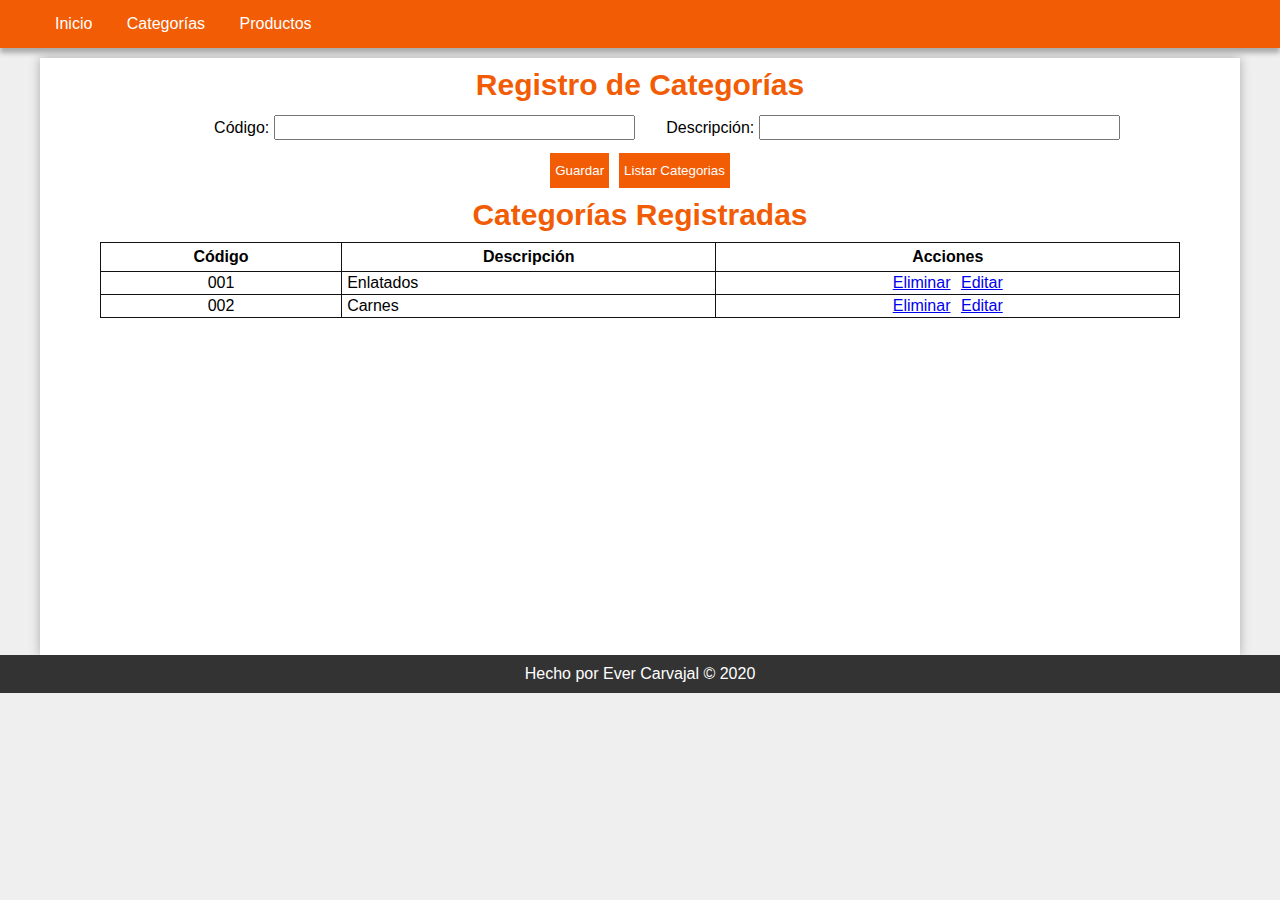
==== pm_administrador-de-productos/categorias.html @ a5190419 "estilos de la tabla hechos" ====
<!DOCTYPE html>
<html lang="es">

<head>
    <meta charset="UTF-8">
    <meta name="viewport" content="width=device-width, initial-scale=1.0">
    <title>Administrador de Productos</title>
    <link rel="stylesheet" href="css/styles.css">
</head>

<body>
    <div class="barra">
        <nav class="nav">
            <a href="index.html">Inicio</a>
            <a href="categorias.html">Categorías</a>
            <a href="productos.html">Productos</a>
        </nav>
    </div>

    <div class="contenedor-body">
        <section class="section">
            <h2>Registro de Categorías</h2>

            <form class="formulario">
                <div class="columnas">
                    <div class="entrada-form">
                        <label for="codigo">Código:</label>
                        <input type="text" name="codigo" id="codigo">
                    </div>

                    <div class="entrada-form">
                        <label for="descripcion">Descripción:</label>
                        <input type="text" name="descripcion" id="descripcion">
                    </div>
                </div>

                <div class="botones">
                    <input type="submit" value="Guardar">
                    <input type="submit" value="Listar Categorias">
                </div>
            </form>
        </section>

        <section class="section">
            <h2>Categorías Registradas</h2>

            <table>
                <thead>
                    <th>Código</th>
                    <th>Descripción</th>
                    <th>Acciones</th>
                </thead>

                <tbody>
                    <tr>
                        <td class="centrar">001</td>
                        <td>Enlatados</td>
                        <td class="acciones">
                            <a href="#">Eliminar</a>
                            <a href="#">Editar</a>
                        </td>
                    </tr>
                    <tr>
                        <td class="centrar">002</td>
                        <td>Carnes</td>
                        <td class="acciones">
                            <a href="#">Eliminar</a>
                            <a href="#">Editar</a>
                        </td>
                    </tr>
                </tbody>
            </table>
        </section>
    </div>

    <footer class="footer">
        <p>Hecho por Ever Carvajal &copy; 2020</p>
    </footer>

    <script src="js/app.js"></script>
</body>

</html>
---- pm_administrador-de-productos/css/styles.css ----
html {
    box-sizing: border-box;
}

* {
    margin: 0;
    padding: 0;
}

*,
*::before,
*::after {
    box-sizing: inherit;
}

body {
    background-color: #efefef;
    font-family: Verdana, Geneva, Tahoma, sans-serif;
}


/* GLOBALES */


/* tabla */

table,
td,
th {
    border: 1px solid #111111;
}

table {
    width: 98%;
    border-collapse: collapse;
}

table th {
    padding: 5px;
}

table td {
    padding: 2px 5px;
}

.centrar {
    text-align: center;
}


/* HEADER */

header.header {
    background-image: url(../img/fondo-header.webp);
    background-size: cover;
    background-attachment: fixed;
    height: 500px;
}

header.header div.filtro {
    width: 100%;
    height: 100%;
    background-color: rgba(0, 0, 0, .5);
    display: flex;
    justify-content: center;
    align-items: center;
}

header.header h1 {
    font-size: 70px;
    text-shadow: 0 0 10px #111111;
    color: #ffffff;
    text-align: center;
    text-transform: capitalize;
}


/* BARRA */

div.barra {
    margin: 0 auto 10px;
    background-color: #F25C05;
    box-shadow: 0 5px 5px #aaaaaa;
}

div.barra nav.nav {
    width: 1200px;
    margin: 0 auto;
}

div.barra nav.nav a {
    padding: 15px;
    color: #ffffff;
    transition: all .3s ease;
    text-decoration: none;
    display: inline-block;
}

div.barra nav.nav a:hover {
    background-color: rgba(255, 255, 255, .1);
}

a.select {
    border-bottom: 5px solid #ffffff;
}


/* BODY */

div.contenedor-body {
    width: 1200px;
    min-height: 597px;
    margin: 0 auto;
    padding: 10px 0;
    box-shadow: 0 0 10px #aaaaaa;
    background-color: #ffffff;
}

section.contenedor-targeta {
    width: 95%;
    margin: 0 auto 15px;
    box-shadow: 0 1px 2px #888888;
    border-radius: 5px;
    overflow: hidden;
}

section.contenedor-targeta header {
    margin-bottom: 5px;
    padding: 5px 10px;
    color: #ffffff;
    background-color: #F25C05;
    text-transform: capitalize;
}

section.contenedor-targeta div.contenido-targeta {
    padding-bottom: 5px;
}

section.contenedor-targeta div.contenido-targeta ul li {
    margin-left: 25px;
    padding-bottom: 4px;
}


/* pajina de categorias y productos */

section.section h2 {
    margin-bottom: 10px;
    font-size: 30px;
    color: #F25C05;
    text-align: center;
}

form.formulario {
    width: 80%;
    margin: 0 auto;
}

div.entrada-form {
    width: 100%;
    display: flex;
    align-items: center;
}

div.entrada-form:first-child {
    margin-right: 10px;
}

div.entrada-form label {
    min-width: 23%;
    margin-right: 5px;
    text-align: end;
}

div.entrada-form input,
div.entrada-form select {
    width: 100%;
    margin: 3px 0;
    padding: 3px 5px;
    outline: none;
}

form.formulario div.columnas {
    display: flex;
}

form.formulario div.media-columna {
    width: 100%;
    display: flex;
    justify-content: space-between;
}

form.formulario div.media-columna div.width-50 {
    width: 49.5%;
}

form.formulario div.botones {
    display: flex;
    justify-content: center;
}

form.formulario div.botones input {
    margin: 10px 5px;
    padding: 10px 5px;
    transition: all .3s ease;
    color: #ffffff;
    background-color: #F25C05;
    border: none;
    cursor: pointer;
}

form.formulario div.botones input:hover {
    background-color: #f25c05e7;
}

section.section table {
    width: 90%;
    margin: 0 auto;
}

section.section td.acciones {
    text-align: center;
}

section.section td.acciones a {
    margin: 0 3px;
}


/* FOOTER */

footer {
    padding: 10px;
    color: #ffffff;
    background-color: #333333;
    text-align: center;
}
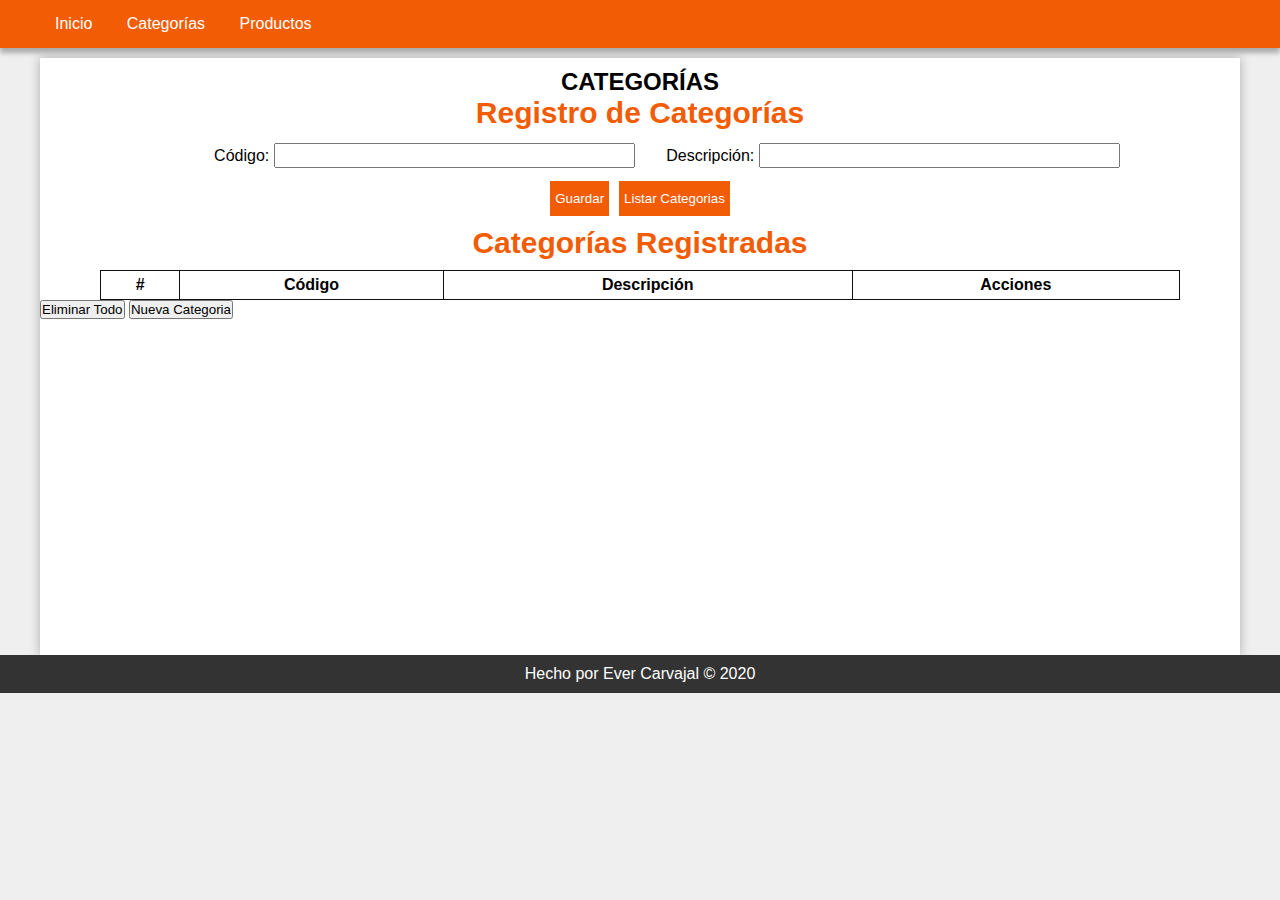
==== commit 75b86c0d: "bonton 'eliminar todo' OK" ====
--- a/pm_administrador-de-productos/categorias.html
+++ b/pm_administrador-de-productos/categorias.html
@@ -18,58 +18,51 @@
     </div>
 
     <div class="contenedor-body">
-        <section class="section">
+        <header class="header-h2 fondo centrar">
+            <h2>CATEGORÍAS</h2>
+        </header>
+
+        <section class="section" id="sectionForm">
             <h2>Registro de Categorías</h2>
 
-            <form class="formulario">
+            <form class="formulario" id="formCategoria">
                 <div class="columnas">
                     <div class="entrada-form">
                         <label for="codigo">Código:</label>
-                        <input type="text" name="codigo" id="codigo">
+                        <input type="text" name="codigo" id="codigo" required maxlength="10">
                     </div>
 
                     <div class="entrada-form">
                         <label for="descripcion">Descripción:</label>
-                        <input type="text" name="descripcion" id="descripcion">
+                        <input type="text" name="descripcion" id="descripcion" required maxlength="50">
                     </div>
                 </div>
 
                 <div class="botones">
                     <input type="submit" value="Guardar">
-                    <input type="submit" value="Listar Categorias">
+                    <input type="button" value="Listar Categorias" onclick="mostrarOcultarRegistros('mostrar');">
                 </div>
             </form>
         </section>
 
-        <section class="section">
+        <section class="section" id="sectionTabla">
             <h2>Categorías Registradas</h2>
 
             <table>
                 <thead>
+                    <th>#</th>
                     <th>Código</th>
                     <th>Descripción</th>
                     <th>Acciones</th>
                 </thead>
 
-                <tbody>
-                    <tr>
-                        <td class="centrar">001</td>
-                        <td>Enlatados</td>
-                        <td class="acciones">
-                            <a href="#">Eliminar</a>
-                            <a href="#">Editar</a>
-                        </td>
-                    </tr>
-                    <tr>
-                        <td class="centrar">002</td>
-                        <td>Carnes</td>
-                        <td class="acciones">
-                            <a href="#">Eliminar</a>
-                            <a href="#">Editar</a>
-                        </td>
-                    </tr>
-                </tbody>
+                <tbody id="tbodyCategorias"></tbody>
             </table>
+
+            <div class="botones width-90">
+                <input type="button" value="Eliminar Todo" onclick="eliminarTodoRegistros('categorias')">
+                <input type="button" value="Nueva Categoria" onclick="mostrarOcultarRegistros();">
+            </div>
         </section>
     </div>
 
@@ -77,7 +70,8 @@
         <p>Hecho por Ever Carvajal &copy; 2020</p>
     </footer>
 
-    <script src="js/app.js"></script>
+    <script src="js/funciones.js"></script>
+    <script src="js/formCategoria.js"></script>
 </body>
 
 </html>